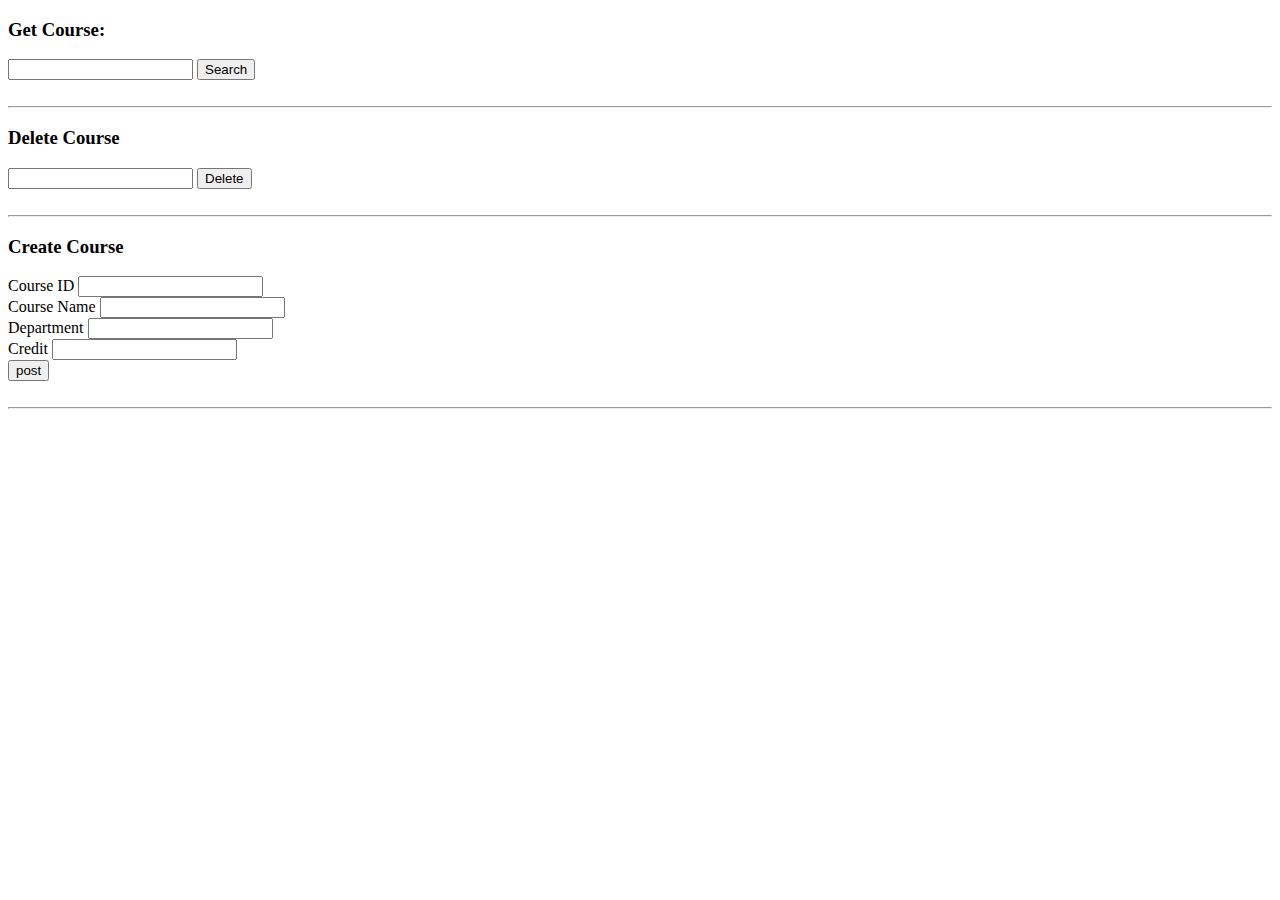
==== app/templates/index.html @ f22d9dd5 "Fixed static file serving. Added create, get & delete functions in html" ====
<!DOCTYPE html>
<html lang="en">
<head>
    <meta charset="UTF-8">
    <meta name="viewport" content="width=device-width, initial-scale=1.0">
    <title>Document</title>
</head>
<body>

    <h3>Get Course: </h3>
    <form action="/search_course" method="get">
        <input type="text" name="course_id" id="course_id">
        <input type="submit" value="Search">
    </form>
    <br><hr>

    <h3>Delete Course</h3>
    <form action="/delete_course">
        <input type="text" name="course_id" id="course_id">
        <input type="submit" value="Delete">
    </form>
    <br><hr>

    <h3>Create Course</h3>
    <form action="/create_course_html" method="post">
        <div>
            <label for="course_id">Course ID</label>
            <input type="text" name="course_id" id="course_id">
        </div>

        <div>
            <label for="cname">Course Name</label>
            <input type="text" name="cname" id="cname">
        </div>

        <div>
            <label for="department">Department</label>
            <input type="text" name="department" id="department">
        </div>

        <div>
            <label for="credit">Credit</label>
            <input type="text" name="credit" id="credit">
        </div>

        <input type="submit" value="post">
    </form>
    <br><hr>


<!-- <script>
    document.getElementById('deleteButton').addEventListener('click', function() {
        var courseId = document.getElementById('course_id').value;
        fetch('/delete_course/' + courseId, {
            method: 'DELETE',
        }).then(function(response) {
            // Handle the response
            console.log(response);
        });
    });
</script> -->

</body>
</html>
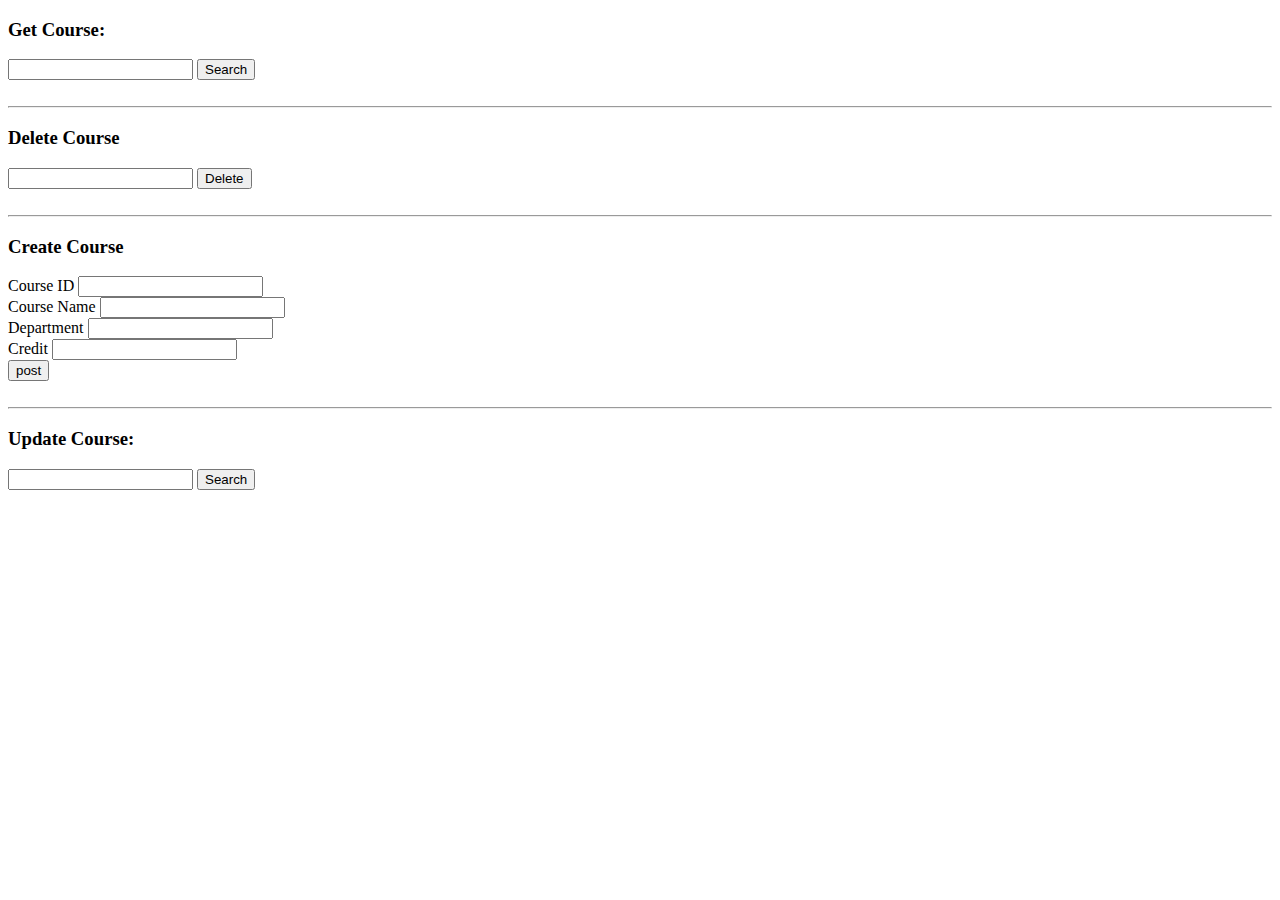
==== commit 1a18cf42: "Added update to html. code needs cleaning and error catching" ====
--- a/app/templates/index.html
+++ b/app/templates/index.html
@@ -47,6 +47,12 @@
     </form>
     <br><hr>
 
+    <h3>Update Course: </h3>
+    <form action="/get_course_update" method="get">
+        <input type="text" name="course_id" id="course_id">
+        <input type="submit" value="Search">
+    </form>
+
 
 <!-- <script>
     document.getElementById('deleteButton').addEventListener('click', function() {
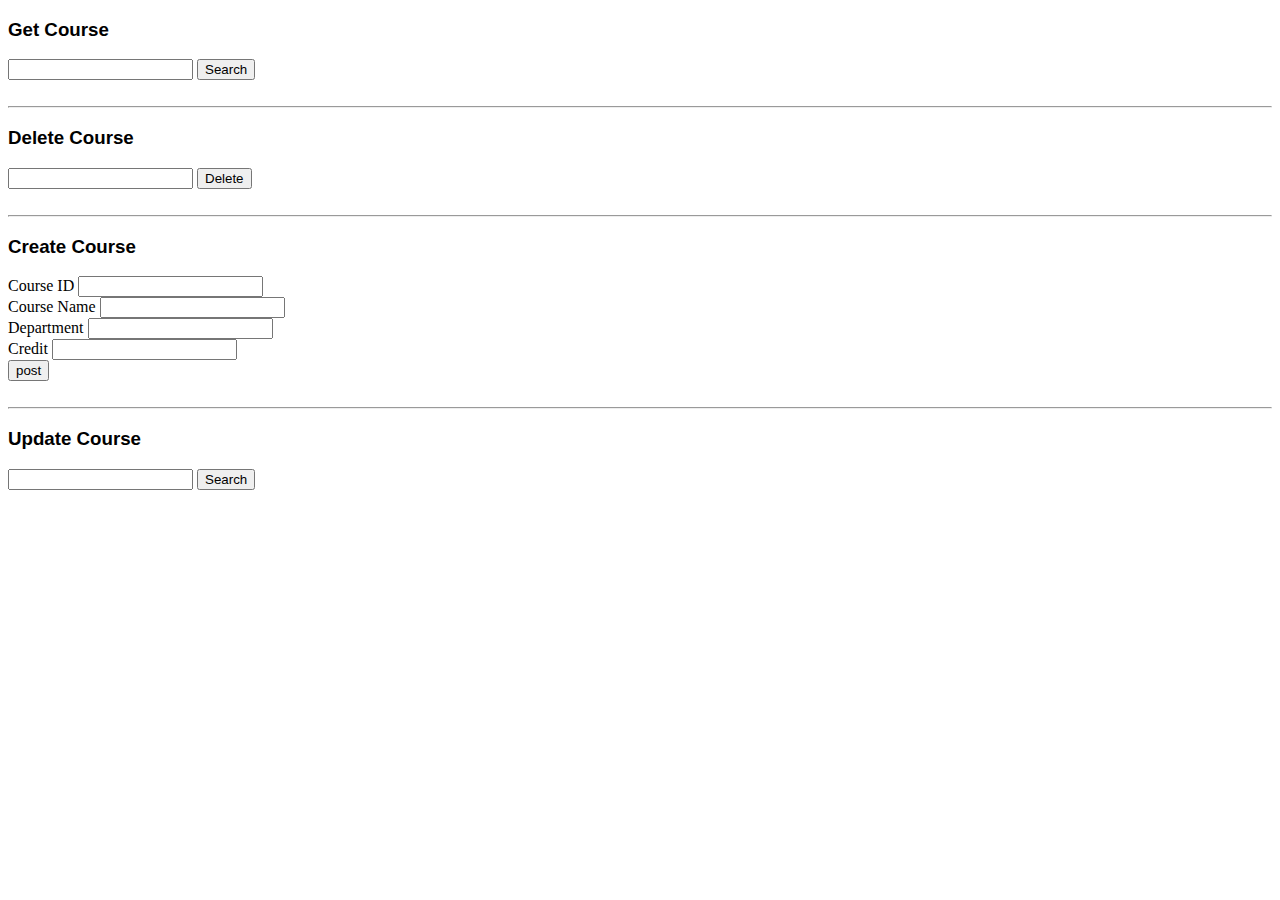
==== commit 15656543: "reconstruction" ====
--- a/app/templates/index.html
+++ b/app/templates/index.html
@@ -3,11 +3,12 @@
 <head>
     <meta charset="UTF-8">
     <meta name="viewport" content="width=device-width, initial-scale=1.0">
-    <title>Document</title>
+    <title>CRUD Form</title>
+    <link rel="stylesheet" href="temp.css">
 </head>
 <body>
 
-    <h3>Get Course: </h3>
+    <h3>Get Course </h3>
     <form action="/search_course" method="get">
         <input type="text" name="course_id" id="course_id">
         <input type="submit" value="Search">
@@ -47,7 +48,7 @@
     </form>
     <br><hr>
 
-    <h3>Update Course: </h3>
+    <h3>Update Course </h3>
     <form action="/get_course_update" method="get">
         <input type="text" name="course_id" id="course_id">
         <input type="submit" value="Search">
--- a/app/templates/temp.css
+++ b/app/templates/temp.css
@@ -0,0 +1,48 @@
+nav {
+  font-size: 20px;
+  font-family: Arial, Helvetica, sans-serif;
+  background-color: rgb(243, 243, 243);
+  margin: 5px;
+}
+
+table {
+  font-family: arial, sans-serif;
+  border-collapse: collapse;
+  width: 100%;
+}
+
+td,
+th {
+  border: 1px solid #dddddd;
+  text-align: left;
+  padding: 8px;
+}
+
+tr:nth-child(even) {
+  background-color: #dddddd;
+}
+
+/* select {
+  box-sizing: border-box;
+  -webkit-box-sizing: border-box;
+  -moz-box-sizing: border-box;
+  border: 1px solid #bebebe;
+  padding: 7px;
+  margin: 0px;
+  -webkit-transition: all 0.3s ease-in-out;
+  -moz-transition: all 0.3s ease-in-out;
+  -ms-transition: all 0.3s ease-in-out;
+  -o-transition: all 0.3s ease-in-out;
+  outline: none;
+}
+
+.form-style-1 select:focus {
+  -moz-box-shadow: 0 0 8px #88d5e9;
+  -webkit-box-shadow: 0 0 8px #88d5e9;
+  box-shadow: 0 0 8px #88d5e9;
+  border: 1px solid #88d5e9;
+} */
+
+h3 {
+  font-family: Arial, Helvetica, sans-serif;
+}
